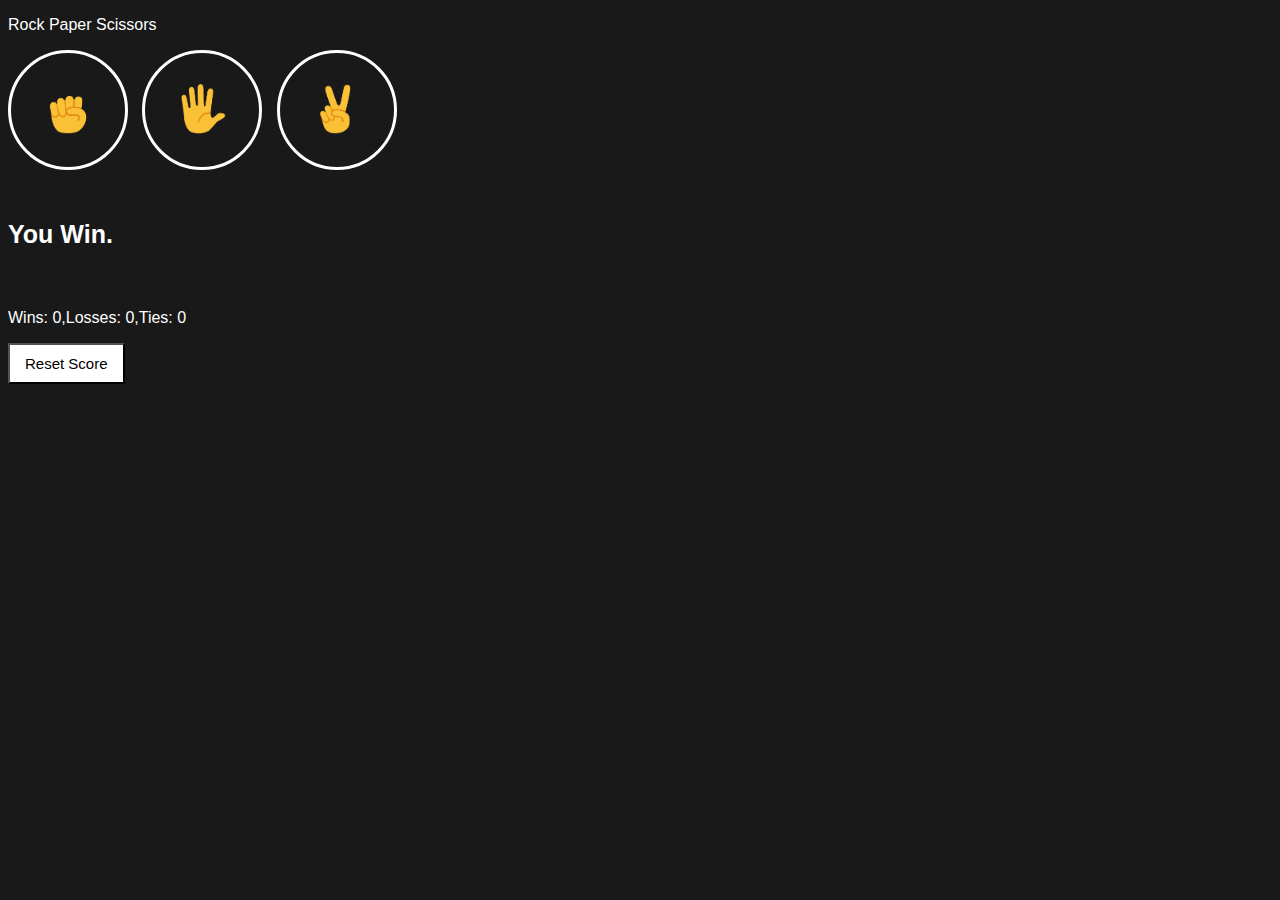
==== miniproject1/index.html @ 019e6f5a "Add files via upload" ====
<!DOCTYPE html>
<html lang="en">
  <head>
    <link rel="icon" href="images/jslogo.png"/>
    <title>Rock Paper Scissors</title>
    <link rel="stylesheet" href="styles/10-style.css">
  </head>
  <body>
    <p>Rock Paper Scissors</p>

    <button onclick="
      playGame('rock');
    " class="move-button"><img src="images/rock-emoji.png" class="move-icon" alt="Rock"></button>

    <button onclick="
      playGame('paper');
    " class="move-button"><img src="images/paper-emoji.png" class="move-icon" alt="Paper"></button>
    
    <button onclick="
      playGame('scissors');
    " class="move-button"><img src="images/scissors-emoji.png" class="move-icon" alt="Scissors"></button>

    <p class="js-result result">You Win.</p>
    <p class="js-moves"></p>
    <p class="js-score score"></p>

    <button onclick="
     score.wins = 0;
     score.losses = 0;
     score.ties = 0;
     localStorage.removeItem('score');
     updateScoreElement();
    " class="reset-score-button">Reset Score</button>
  
    <script src="scripts/10-rock-paper-scissors.js"></script>
  </body>
</html>
---- miniproject1/styles/10-style.css ----
body {
  background-color: rgb(25, 25, 25);
  color: white;
  font-family: Arial;
  border: none;
}

.title {
  font-size: 30px;
  font-weight: bold;
}

.move-icon {
  height: 50px;
}

.move-button {
  background-color: transparent;
  border: 3px solid white;
  width: 120px;
  height: 120px;
  border-radius: 60px;
  margin-right: 10px;
  cursor: pointer;
}

.result {
  font-size: 25px;
  font-weight: bold;
  margin-top: 50px;
}

.score {
  margin-top: 60px;
}

.reset-score-button {
  background-color: white;
  font-size: 15px;
  padding: 10px 15px;
}
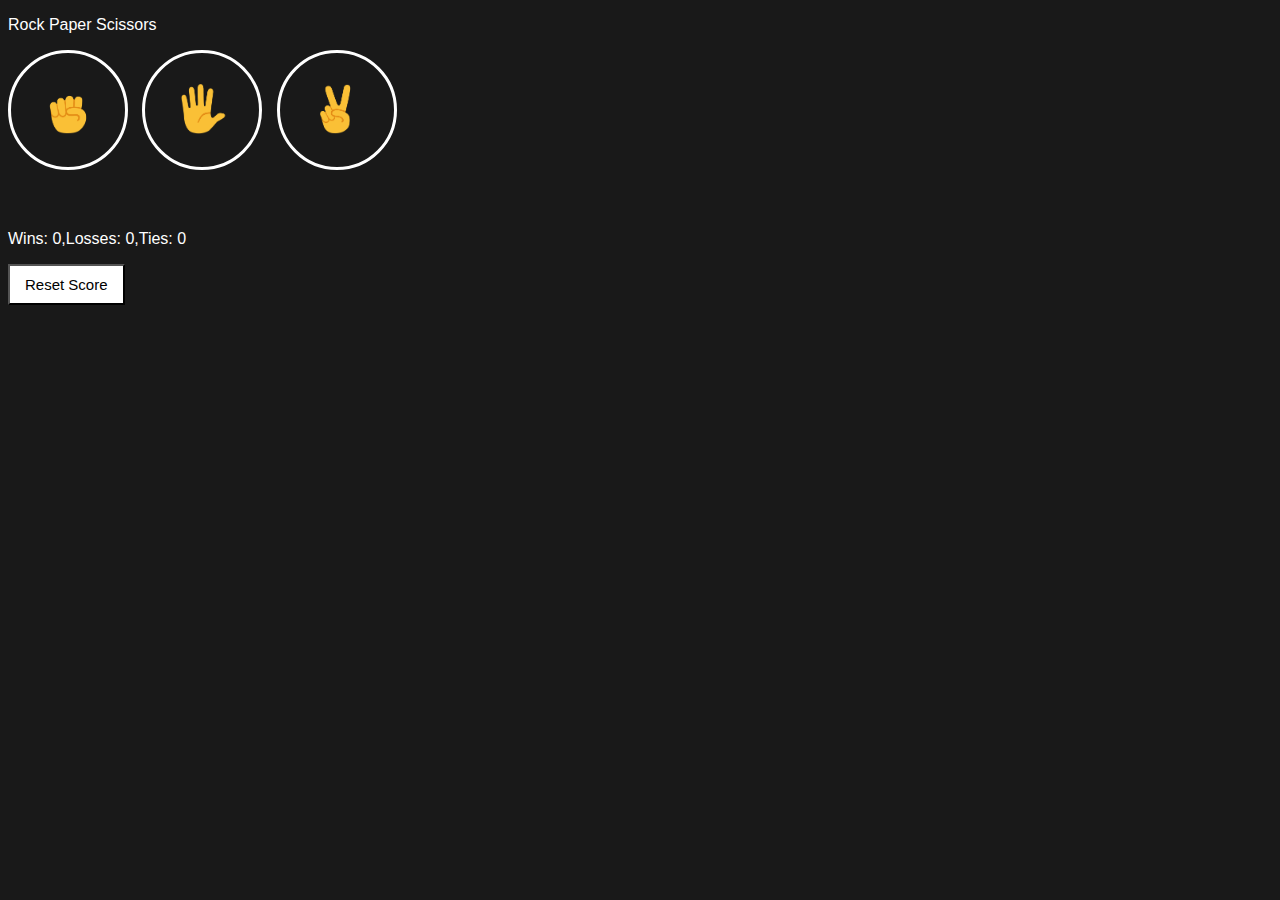
==== commit 67e6cec2: "Update index.html" ====
--- a/miniproject1/index.html
+++ b/miniproject1/index.html
@@ -20,7 +20,7 @@
       playGame('scissors');
     " class="move-button"><img src="images/scissors-emoji.png" class="move-icon" alt="Scissors"></button>
 
-    <p class="js-result result">You Win.</p>
+    <p class="js-result result"></p>
     <p class="js-moves"></p>
     <p class="js-score score"></p>
 
@@ -34,4 +34,4 @@
   
     <script src="scripts/10-rock-paper-scissors.js"></script>
   </body>
-</html>+</html>
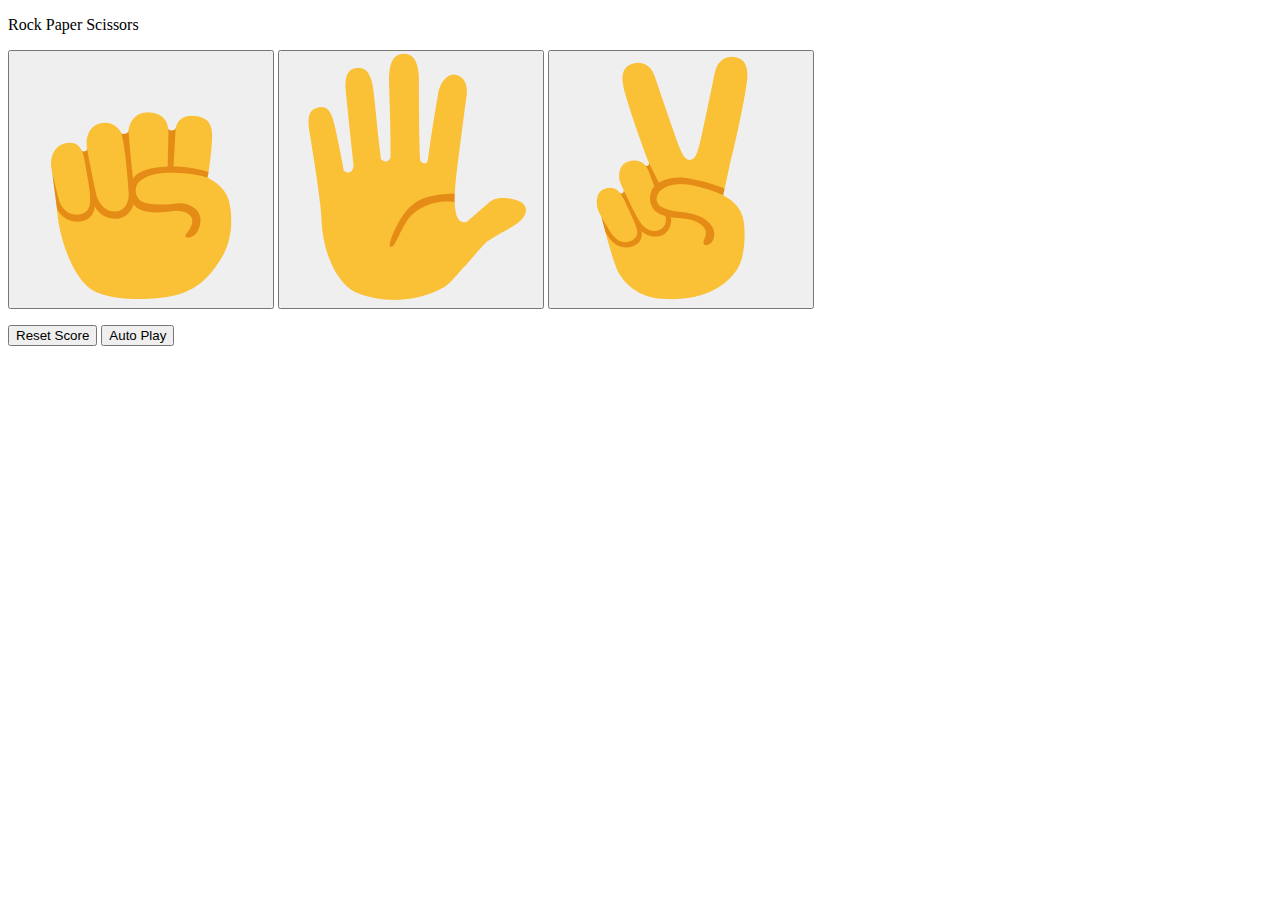
==== commit 5a2f4396: "Add files via upload" ====
--- a/miniproject1/index.html
+++ b/miniproject1/index.html
@@ -3,7 +3,7 @@
   <head>
     <link rel="icon" href="images/jslogo.png"/>
     <title>Rock Paper Scissors</title>
-    <link rel="stylesheet" href="styles/10-style.css">
+    <link rel="stylesheet" href="styles/12-rock-paper-scissors-style.css">
   </head>
   <body>
     <p>Rock Paper Scissors</p>
@@ -31,7 +31,11 @@
      localStorage.removeItem('score');
      updateScoreElement();
     " class="reset-score-button">Reset Score</button>
+
+    <button onclick="
+      autoplay();
+    "class="auto-play-button">Auto Play</button>
   
-    <script src="scripts/10-rock-paper-scissors.js"></script>
+    <script src="scripts/12-rock-paper-scissors.js"></script>
   </body>
-</html>
+</html>